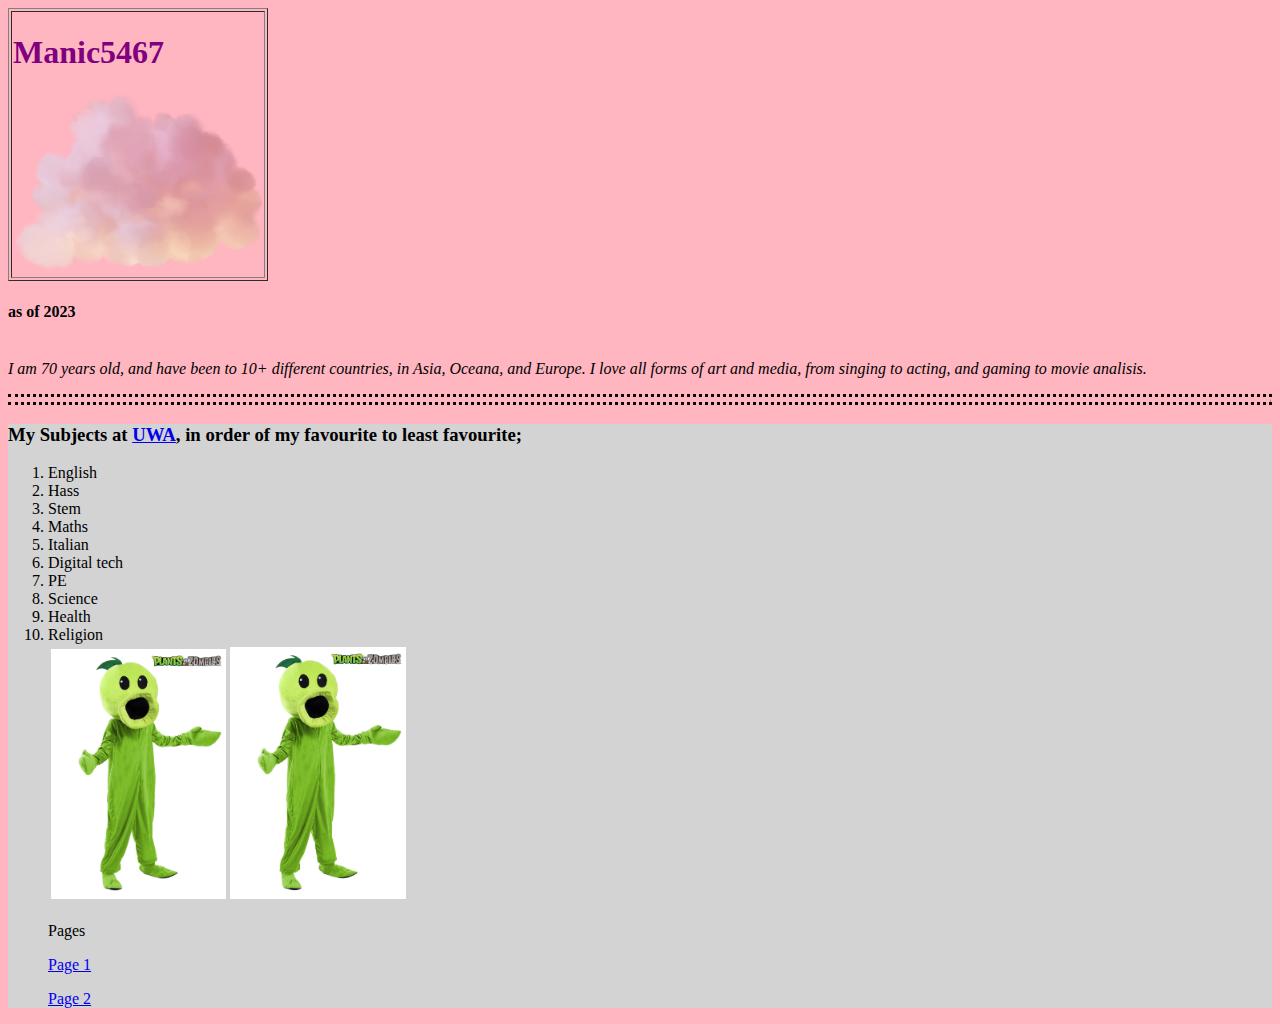
==== index.html @ b7c25dad "Update index.html" ====
<!DOCTYPE html>
<html>
	<head>
		<title> Manic5467 </title>
	</head>
		<style>
			h1 {color:purple;}
		</style>
<body style = "background-color: #ffb6c1;">
<table border ="1">
<tr>
	<td>
<h1> Manic5467 </h1> <img src="pink cloud.png" alt="cloud" width = 250><br>
	</td>
</tr>
	</table>
<h4> as of 2023 </h4> <br>
<h3?<p><em> I am 70 years old, and have been to 10+ different countries, in Asia, Oceana, and Europe. I love all forms of art and media, from singing to acting, and gaming to movie analisis. </em> </p></h3>
<style>
hr {
	border: dotted; 
	color: #000000;
                  text-align:center;
	height: 5px;
}
</style>
<hr>
<Li style="background-color: #D3D3D3;">
<h3> My Subjects at <a href =  "https://www.uwa.edu.au/?ds_rl=1296922&gad=1&ds_rl=1296922&gclid=CjwKCAjw9J2iBhBPEiwAErwpefCLui_qxwhTLEb4w0l9LatC18-CiYFT8UjdYh2lmESEfncGgipwMBoCMTUQAvD_BwE&gclsrc=aw.ds"> UWA</a>, in order of my favourite to least favourite; </h3>
<Ol>

	<Li> English</Li>
	<Li>Hass </Li>
	<Li> Stem</Li>
	<Li> Maths</Li>
	<Li> Italian</Li>
	<Li> Digital tech</Li>
	<Li> PE</Li>
	<Li> Science</Li>
	<Li> Health</Li>
	<Li>Religion </Li>
</style>
<table>
<tr>
<td>
<img src="Image.jpg" alt="Literally Me" width = 175>
<img src="Image.jpg" alt="Body Double" Width = 176>
</td>
</tr>
</table>
<p>Pages</p>
<p><a href ="page-1.html"> Page 1</a></p>
<p><a href ="Page 2.html"> Page 2</a></p>
</h4>
</Ol>







</body>
</html>
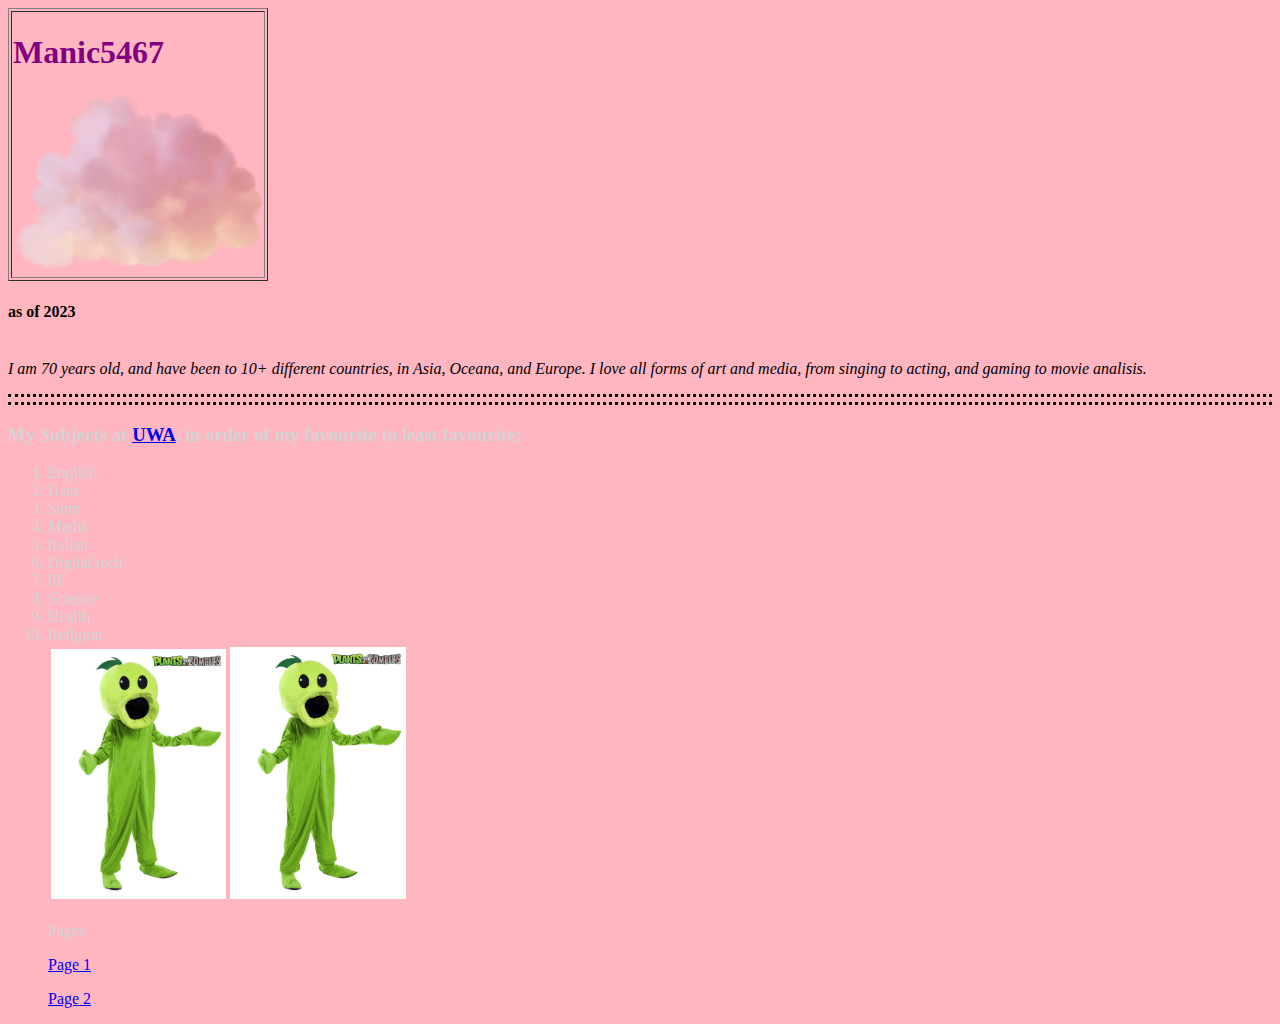
==== commit 7436dbe6: "Update index.html" ====
--- a/index.html
+++ b/index.html
@@ -25,7 +25,7 @@
 }
 </style>
 <hr>
-<Li style="background-color: #D3D3D3;">
+<Li style="color: #D3D3D3;">
 <h3> My Subjects at <a href =  "https://www.uwa.edu.au/?ds_rl=1296922&gad=1&ds_rl=1296922&gclid=CjwKCAjw9J2iBhBPEiwAErwpefCLui_qxwhTLEb4w0l9LatC18-CiYFT8UjdYh2lmESEfncGgipwMBoCMTUQAvD_BwE&gclsrc=aw.ds"> UWA</a>, in order of my favourite to least favourite; </h3>
 <Ol>
 
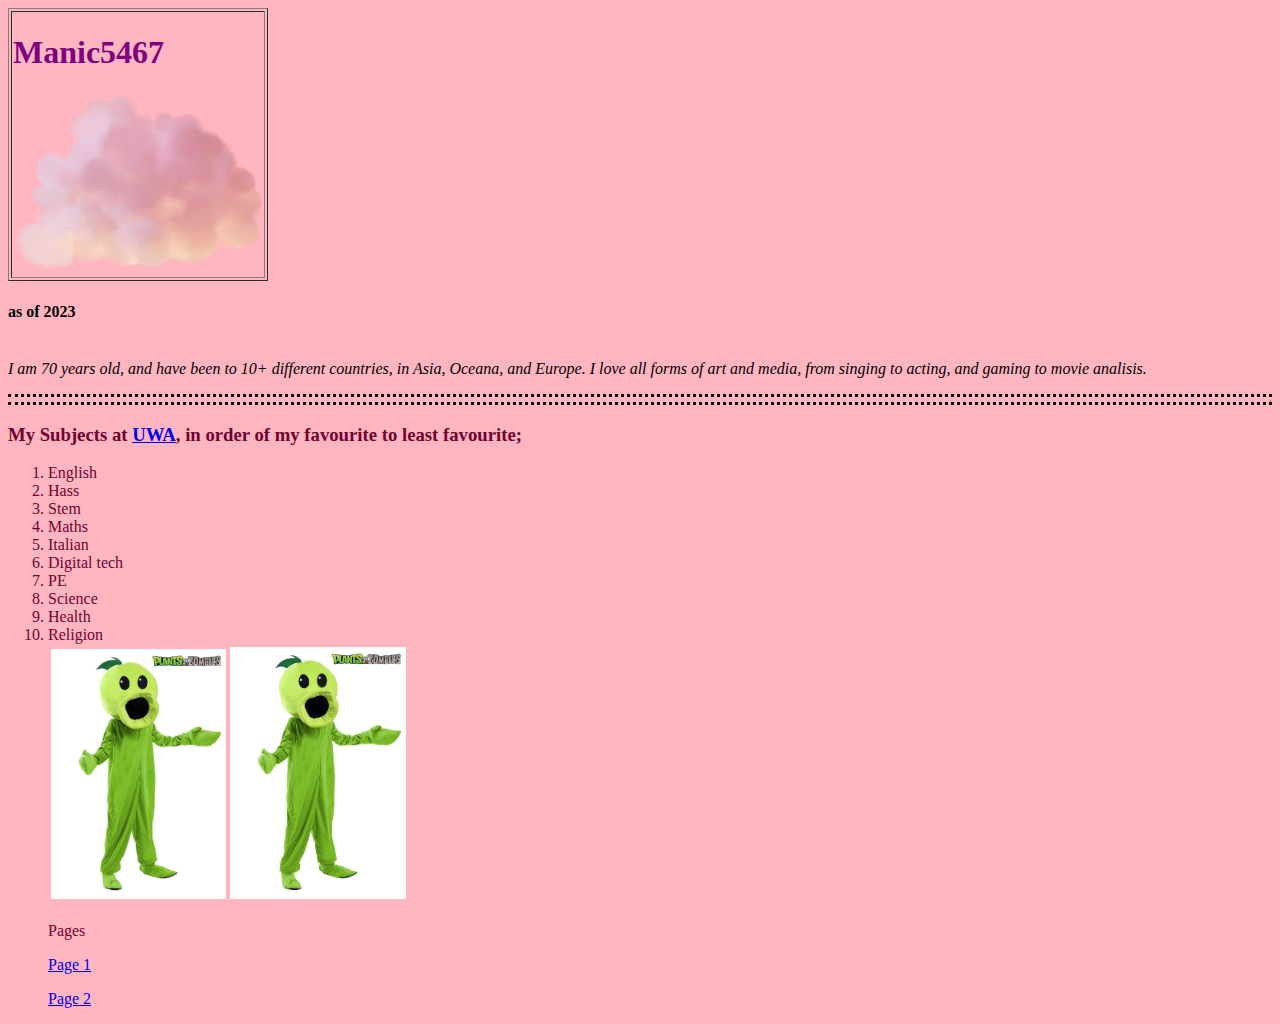
==== commit a79b2676: "Update index.html" ====
--- a/index.html
+++ b/index.html
@@ -25,7 +25,7 @@
 }
 </style>
 <hr>
-<Li style="color: #D3D3D3;">
+<Li style="color: #730130;">
 <h3> My Subjects at <a href =  "https://www.uwa.edu.au/?ds_rl=1296922&gad=1&ds_rl=1296922&gclid=CjwKCAjw9J2iBhBPEiwAErwpefCLui_qxwhTLEb4w0l9LatC18-CiYFT8UjdYh2lmESEfncGgipwMBoCMTUQAvD_BwE&gclsrc=aw.ds"> UWA</a>, in order of my favourite to least favourite; </h3>
 <Ol>
 
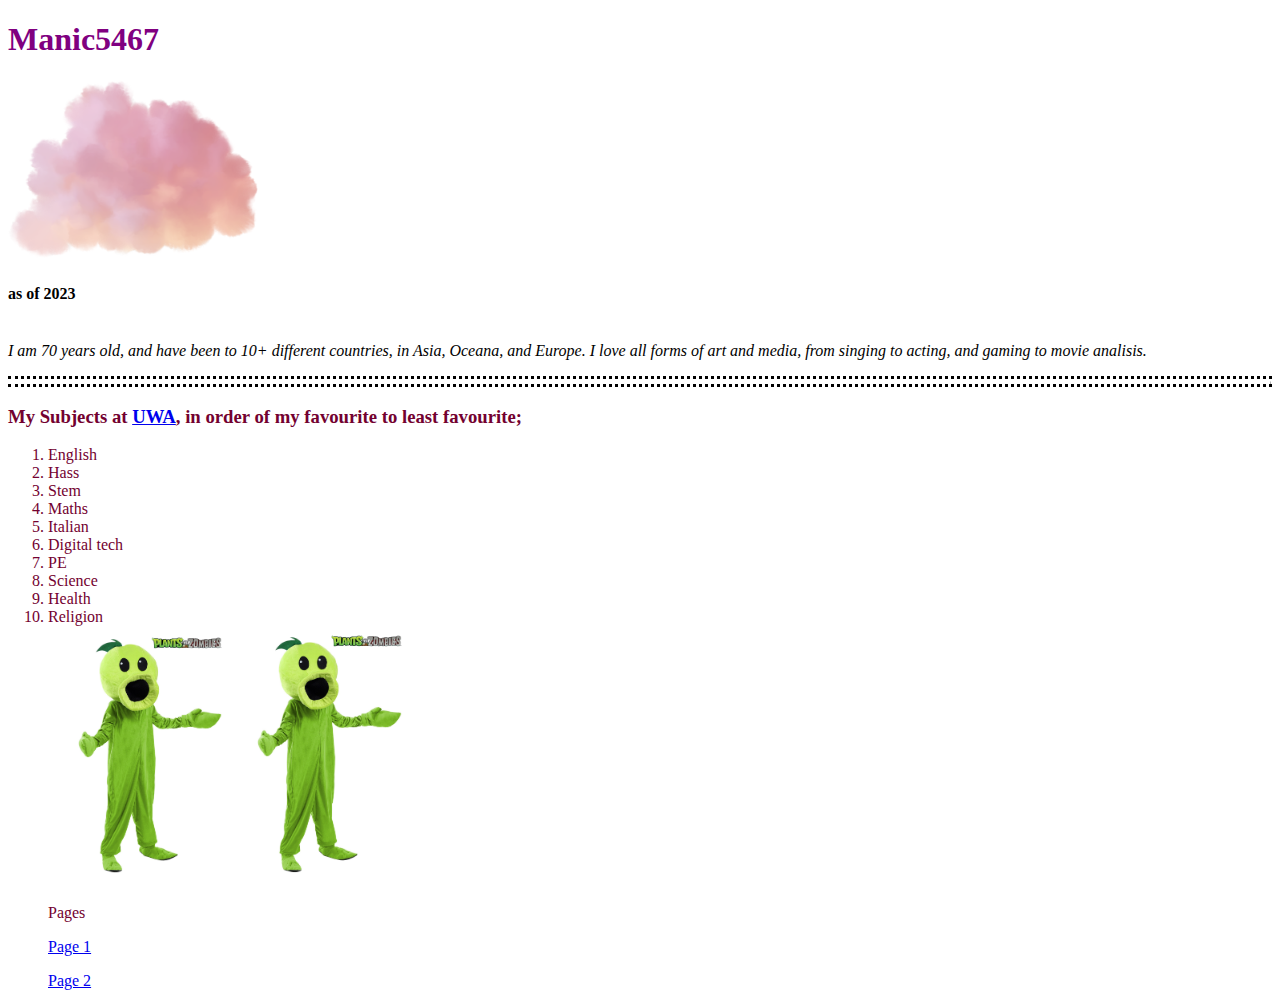
==== commit 3012d8ee: "Update index.html" ====
--- a/index.html
+++ b/index.html
@@ -6,7 +6,7 @@
 		<style>
 			h1 {color:purple;}
 		</style>
-<body style = "background-color: #ffb6c1;">
+<link rel="stylesheet"
 <table border ="1">
 <tr>
 	<td>
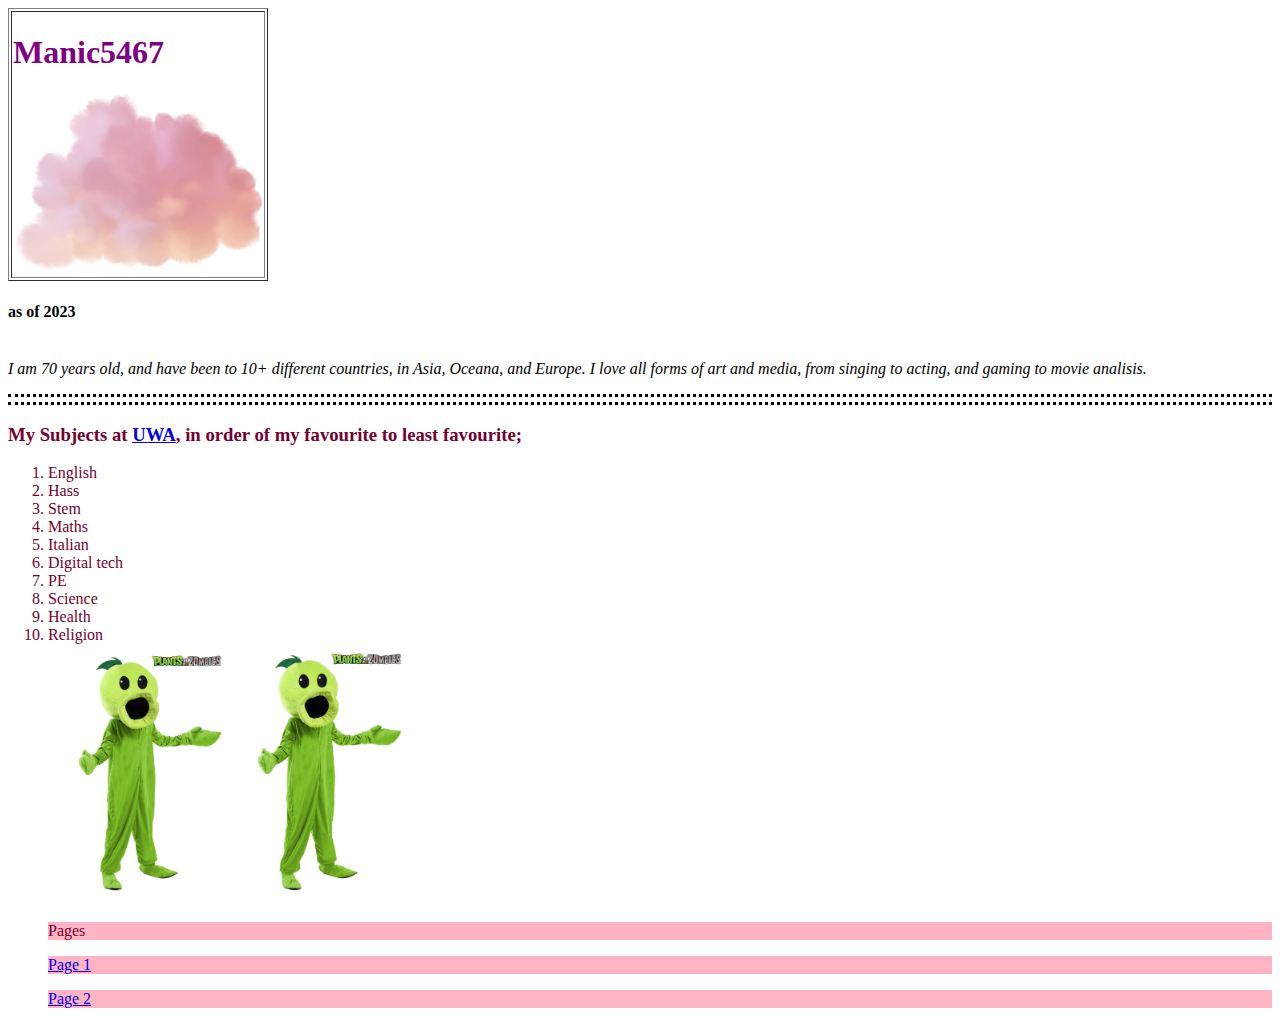
==== commit 2992715b: "Update index.html" ====
--- a/index.html
+++ b/index.html
@@ -6,7 +6,7 @@
 		<style>
 			h1 {color:purple;}
 		</style>
-<link rel="stylesheet"
+<link rel="stylesheet" href="stylesheet.css">
 <table border ="1">
 <tr>
 	<td>
--- a/stylesheet.css
+++ b/stylesheet.css
@@ -0,0 +1,3 @@
+p{
+	Background-color:#ffb4c4
+}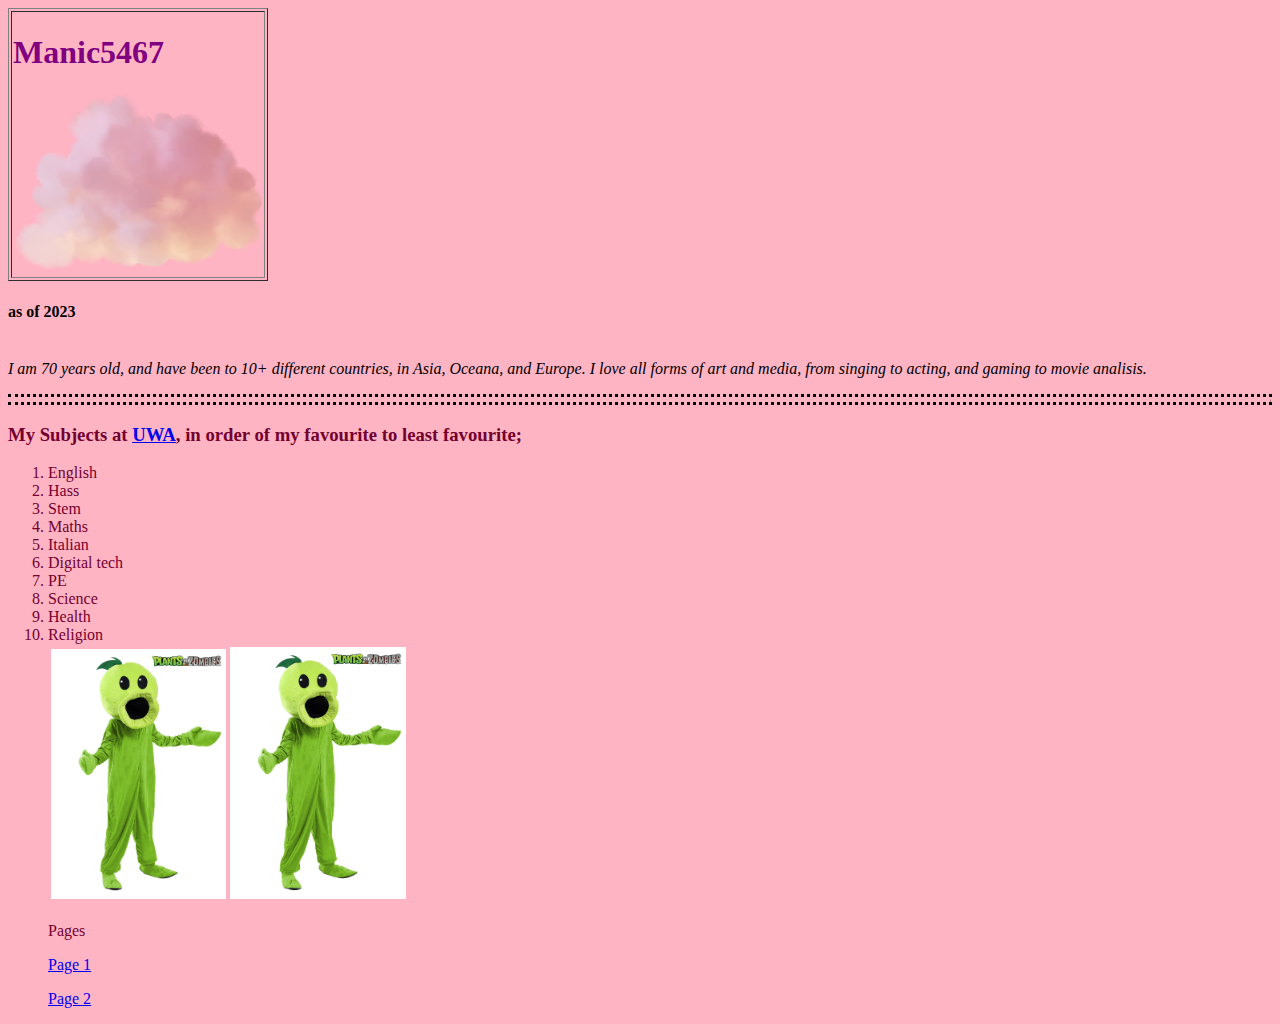
==== commit 35da2021: "Update index.html" ====
--- a/index.html
+++ b/index.html
@@ -7,6 +7,7 @@
 			h1 {color:purple;}
 		</style>
 <link rel="stylesheet" href="stylesheet.css">
+<body style="background-color:#ffb4c4">
 <table border ="1">
 <tr>
 	<td>
--- a/stylesheet.css
+++ b/stylesheet.css
@@ -1,3 +1,3 @@
 p{
-	Background-color:#ffb4c4
-}+	background-color:#ffb4c4
+}
